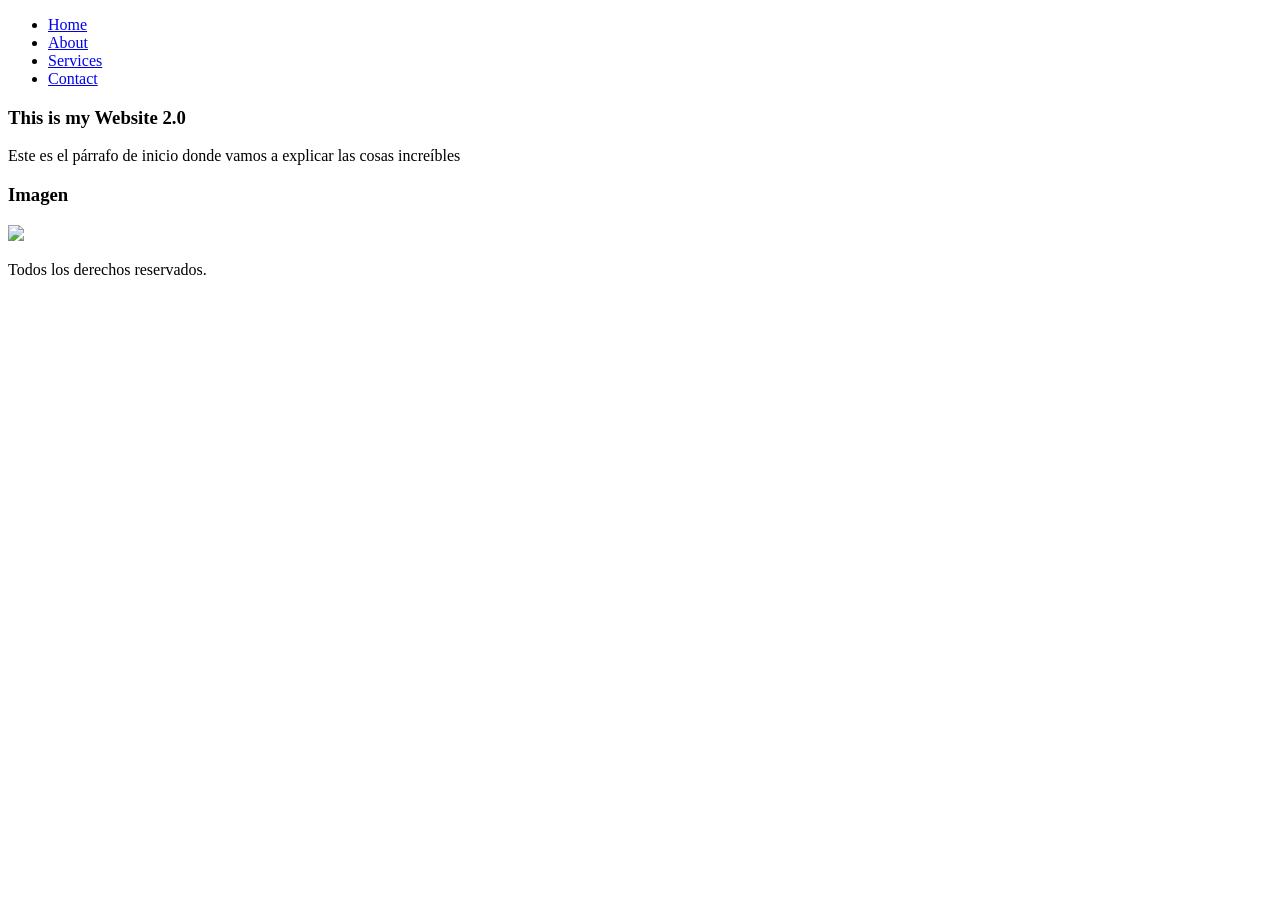
==== docs/inicio/index.html @ db603e7d "Agregando carpeta docs" ====
<!DOCTYPE html>

<html>
    <head>
        <meta charset="utf-8">
        <meta http-equiv="X-UA-Compatible" content="IE=edge">
        <title></title>
        <meta name="description" content="">
        <meta name="viewport" content="width=device-width, initial-scale=1">
        <link rel="stylesheet" href="./css/main.css">
    </head>
    <body>
        <header>
            <nav>
                <ul class="nav__contenedor">
                    <li class="nav__item"><a href="#">Home</a></li>
                    <li class="nav__item"><a href="#">About</a></li>
                    <li class="nav__item"><a href="#">Services</a></li>
                    <li class="nav__item"><a href="#">Contact</a></li>
                </ul>
            </nav>
            <main>
                <section class="seccion">
                    <article class="seccion__articulo">
                        <h1 class="seccion__titulo1">This is my Website 2.0</h1>
                        <p>Este es el p&aacute;rrafo de inicio donde vamos a explicar las cosas incre&iacute;bles</p>
                    </article>
                </section>
                <section>
                    <h3>Imagen</h3>
                    <p>
                        <img src="foto.jpeg">
                    </p>
                </section>
            </main>
            <footer class="pie">
                <p class="pie--derecho">Todos los derechos reservados.</p>
            </footer>
        </header>
    </body>
</html>
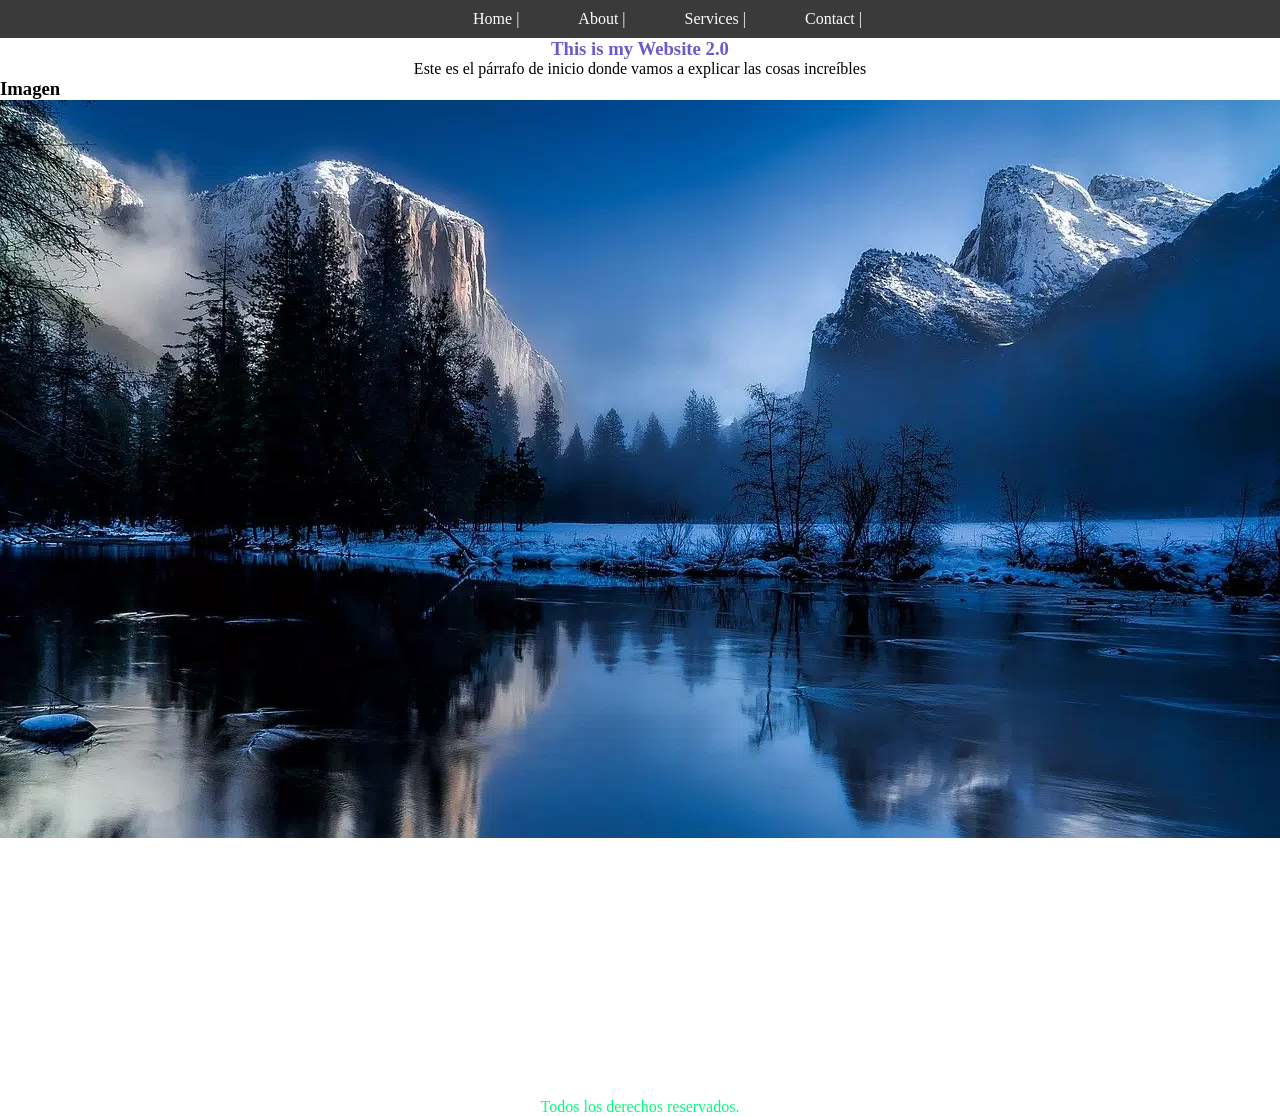
==== commit bbae4e7c: "agregando componentes" ====
--- a/docs/inicio/index.html
+++ b/docs/inicio/index.html
@@ -7,7 +7,7 @@
         <title></title>
         <meta name="description" content="">
         <meta name="viewport" content="width=device-width, initial-scale=1">
-        <link rel="stylesheet" href="./css/main.css">
+        <link rel="stylesheet" href="/css/main.css">
     </head>
     <body>
         <header>
@@ -29,7 +29,7 @@
                 <section>
                     <h3>Imagen</h3>
                     <p>
-                        <img src="foto.jpeg">
+                        <img src="/Assets/fondo.webp">
                     </p>
                 </section>
             </main>
--- a/css/main.css
+++ b/css/main.css
@@ -0,0 +1,53 @@
+* {
+    box-sizing: border-box;
+    padding: 0;
+    margin: 0;
+}
+
+.seccion{
+    text-align: center;
+}
+.seccion__titulo1{
+    color: slateblue;
+}
+
+.pie {
+    text-align: center;
+    margin-top: 20%;
+}
+
+.pie--derecho{
+    color: springgreen;
+}
+
+.nav__contenedor{
+    padding: 10px;
+    background-color: #3a3a3a;
+    text-align: center;
+}
+
+.nav__item {
+    list-style: none;
+    display: inline-block;
+    padding-left: 55px;
+}
+
+.nav__item a {
+    text-decoration: none;
+    color: white;
+}
+
+.nav__item a:hover{
+    color: black;
+    font-size: 20px;
+    background-color: white;
+    padding: 12px;
+}
+
+.nav__item a::after {
+    content: " | ";
+}
+
+img{
+    justify-content: center;
+}
